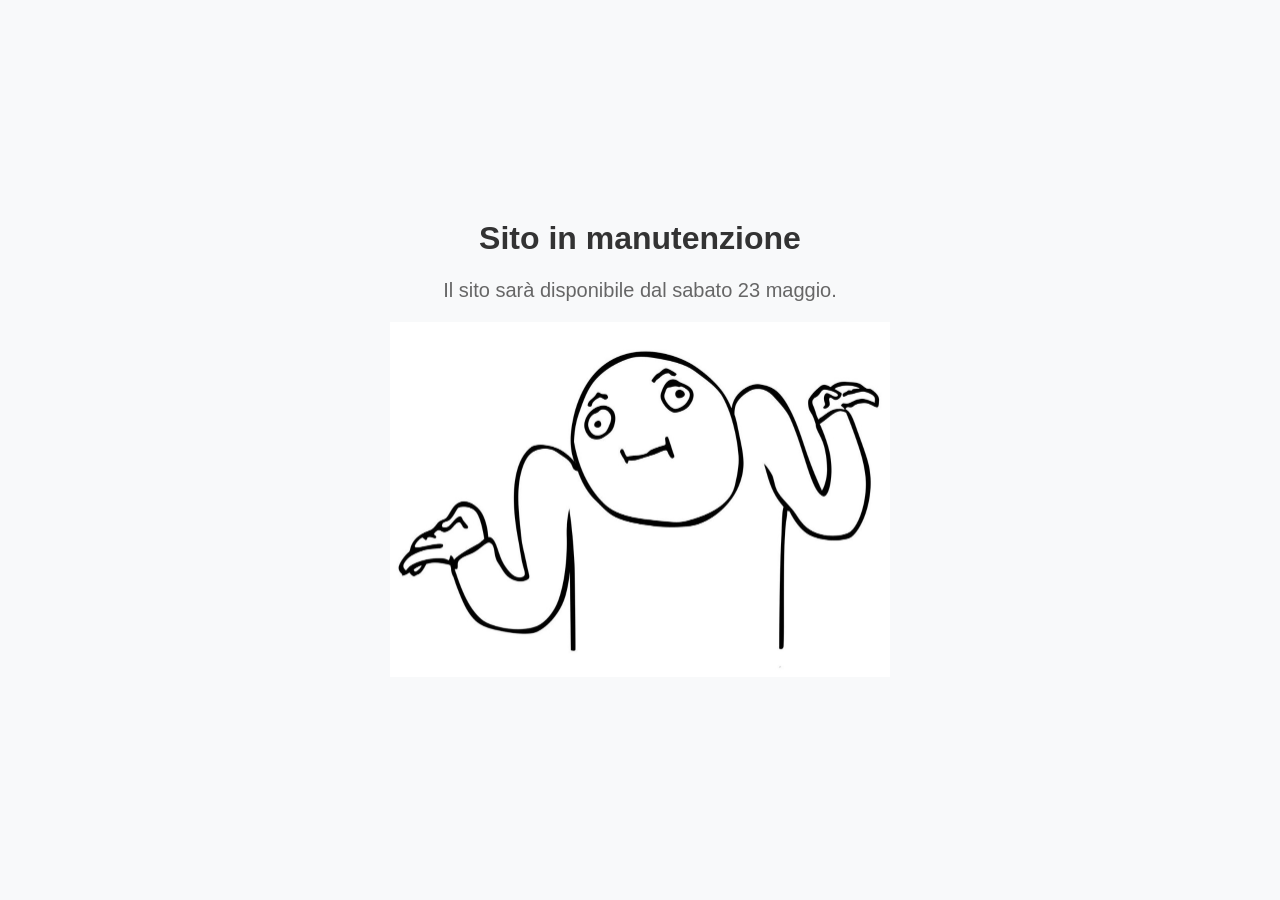
==== src/main/resources/templates/index.html @ cfcbc745 "added maintenance screen" ====
<!DOCTYPE html>
<html xmlns:th="http://www.thymeleaf.org" lang="it">
<head>
<meta charset="UTF-8">
<meta name="viewport" content="width=device-width, initial-scale=1.0">
    <meta charset="UTF-8">
    <title>Gym-progress-tracker</title>

    <style>
        body {
            background: #f8f9fa;
            font-family: Arial, sans-serif;
            display: flex;
            justify-content: center;
            align-items: center;
            height: 100vh;
            margin: 0;
        }

        .container {
            text-align: center;
        }

        img {
            width: 500px;
            margin-bottom: 20px;
        }

        h1 {
            color: #333;
        }

        p {
            color: #666;
            font-size: 20px;
        }
    </style>
</head>
<body>

<div class="container">
    <h1>Sito in manutenzione</h1>
    <p>
        Il sito sarà disponibile dal sabato 23 maggio.
    </p>
    <img src="maintenance.jpg" alt="Maintenance">
</div>

</body>
</html>
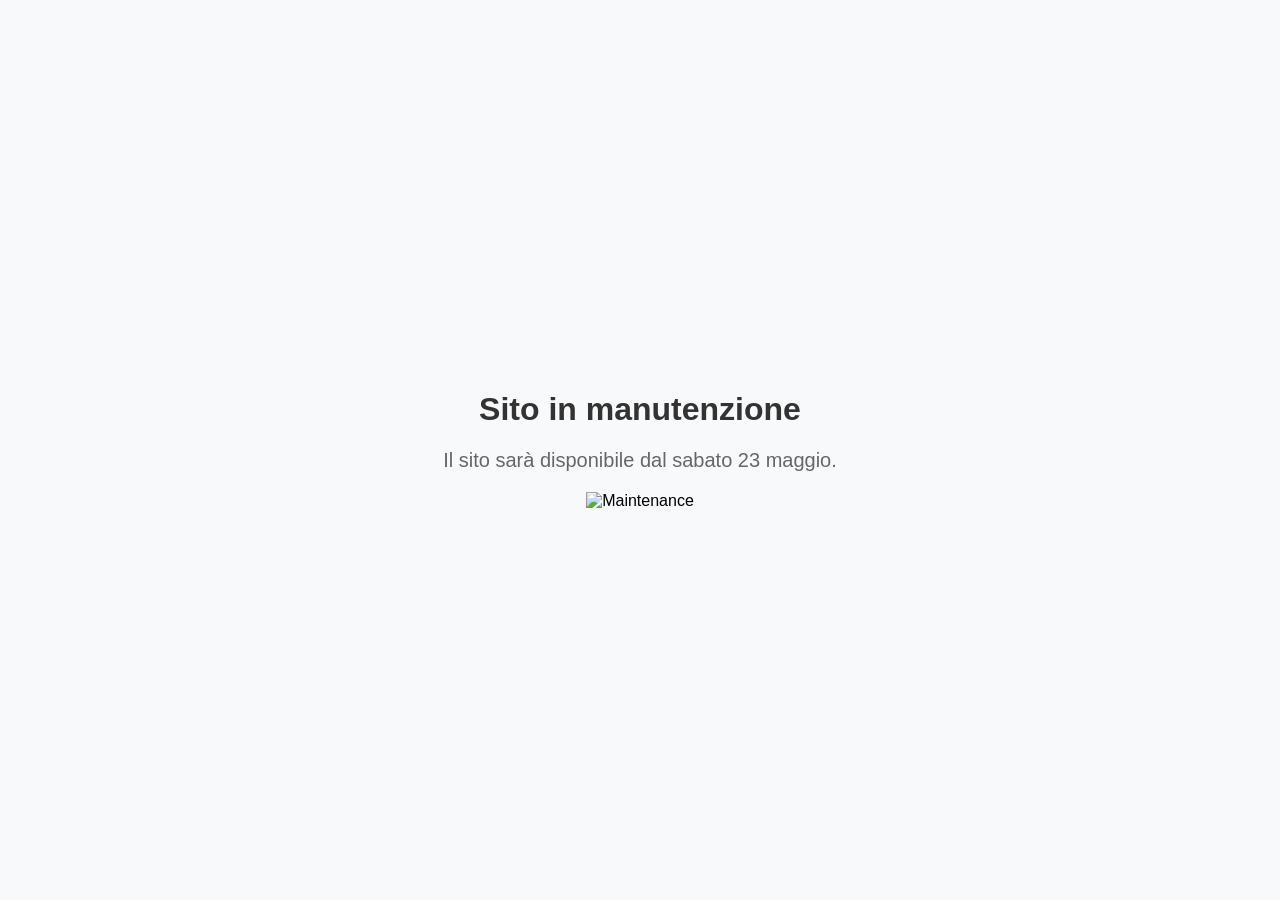
==== commit e6b3f4e8: "tried to fix "On maintenance" image" ====
--- a/src/main/resources/templates/index.html
+++ b/src/main/resources/templates/index.html
@@ -43,7 +43,7 @@
     <p>
         Il sito sarà disponibile dal sabato 23 maggio.
     </p>
-    <img src="maintenance.jpg" alt="Maintenance">
+    <img th:src="@{maintenance.jpg}" alt="Maintenance">
 </div>
 
 </body>
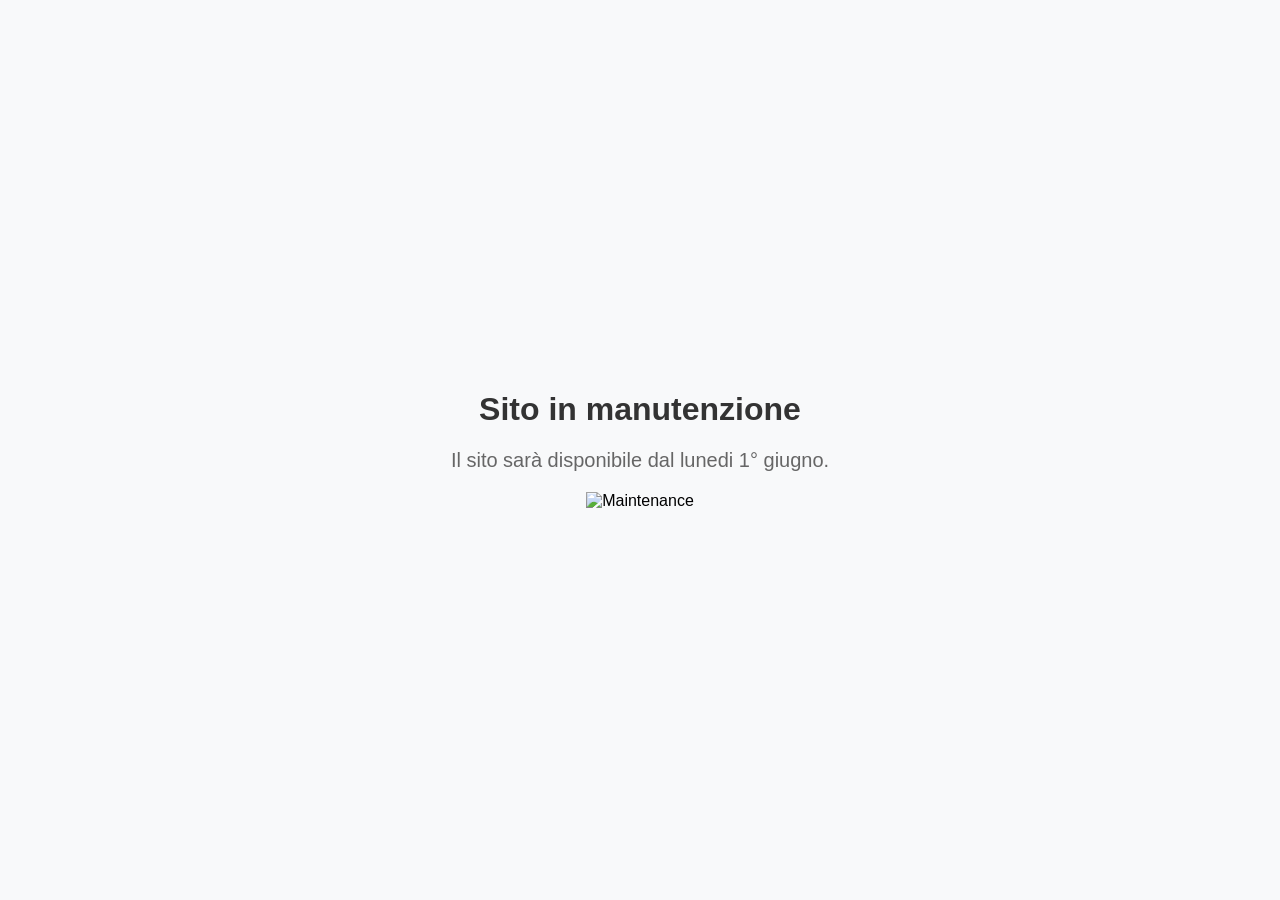
==== commit 68caaf53: "added image" ====
--- a/src/main/resources/templates/index.html
+++ b/src/main/resources/templates/index.html
@@ -5,7 +5,12 @@
 <meta name="viewport" content="width=device-width, initial-scale=1.0">
     <meta charset="UTF-8">
     <title>Gym-progress-tracker</title>
-
+    
+    <link rel="apple-touch-icon" sizes="180x180" href="images/favicon/apple-touch-icon.png">
+    <link rel="icon" type="image/png" sizes="32x32" href="images/favicon/favicon-32x32.png">
+    <link rel="icon" type="image/png" sizes="16x16" href="images/favicon/favicon-16x16.png">
+    <link rel="manifest" href="images/favicon/site.webmanifest">
+    
     <style>
         body {
             background: #f8f9fa;
@@ -22,7 +27,7 @@
         }
 
         img {
-            width: 500px;
+            width: 350px;
             margin-bottom: 20px;
         }
 
@@ -41,9 +46,9 @@
 <div class="container">
     <h1>Sito in manutenzione</h1>
     <p>
-        Il sito sarà disponibile dal sabato 23 maggio.
+        Il sito sarà disponibile dal lunedi 1° giugno.
     </p>
-    <img th:src="@{maintenance.jpg}" alt="Maintenance">
+    <img th:src="@{images/maintenance.jpg}" alt="Maintenance">
 </div>
 
 </body>
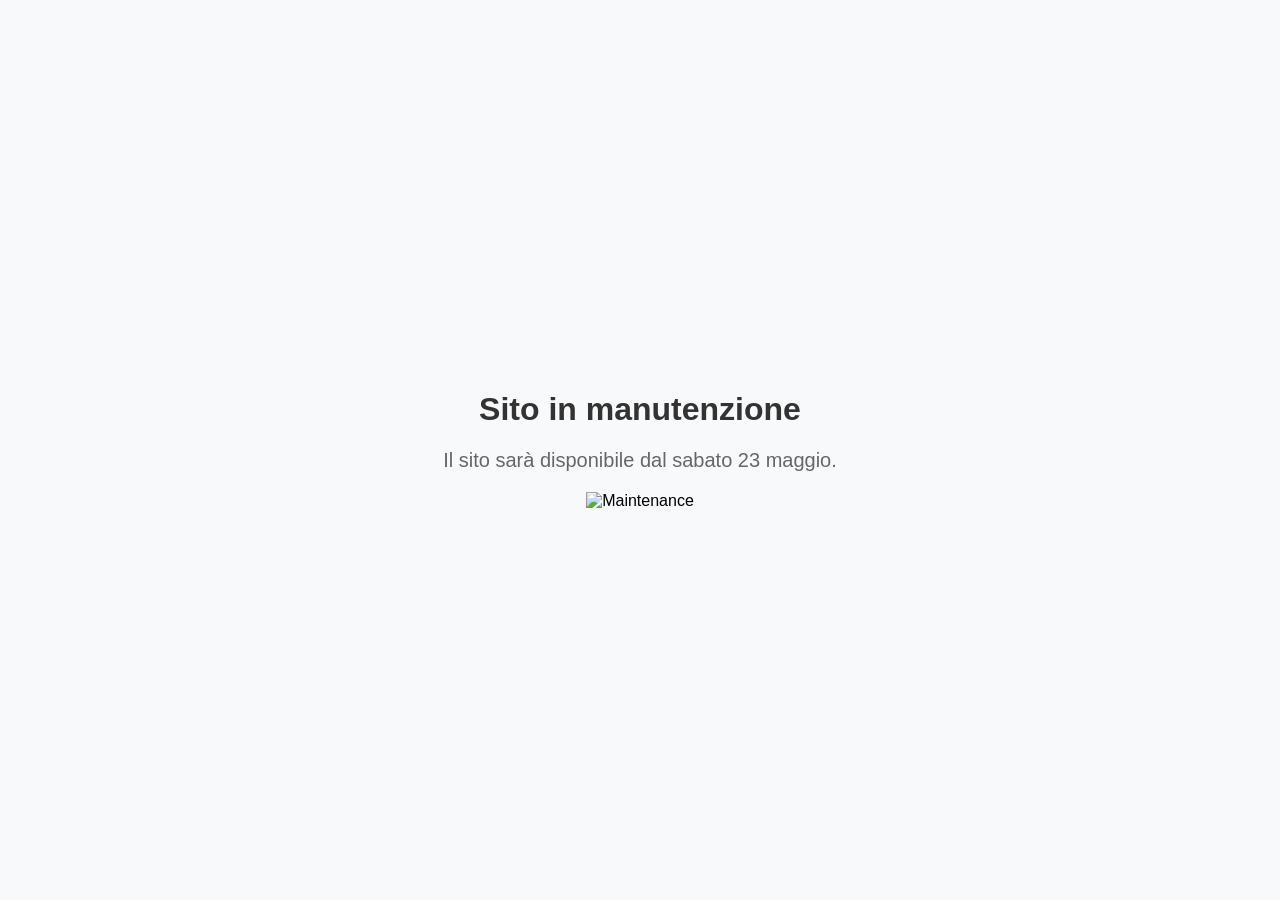
==== commit 1e0574de: "Merge branch 'dev' of git@github.com:AntonM97/Gym-progress-tracker.git into dev" ====
--- a/src/main/resources/templates/index.html
+++ b/src/main/resources/templates/index.html
@@ -5,12 +5,7 @@
 <meta name="viewport" content="width=device-width, initial-scale=1.0">
     <meta charset="UTF-8">
     <title>Gym-progress-tracker</title>
-    
-    <link rel="apple-touch-icon" sizes="180x180" href="images/favicon/apple-touch-icon.png">
-    <link rel="icon" type="image/png" sizes="32x32" href="images/favicon/favicon-32x32.png">
-    <link rel="icon" type="image/png" sizes="16x16" href="images/favicon/favicon-16x16.png">
-    <link rel="manifest" href="images/favicon/site.webmanifest">
-    
+
     <style>
         body {
             background: #f8f9fa;
@@ -27,7 +22,7 @@
         }
 
         img {
-            width: 350px;
+            width: 500px;
             margin-bottom: 20px;
         }
 
@@ -46,9 +41,9 @@
 <div class="container">
     <h1>Sito in manutenzione</h1>
     <p>
-        Il sito sarà disponibile dal lunedi 1° giugno.
+        Il sito sarà disponibile dal sabato 23 maggio.
     </p>
-    <img th:src="@{images/maintenance.jpg}" alt="Maintenance">
+    <img th:src="@{maintenance.jpg}" alt="Maintenance">
 </div>
 
 </body>
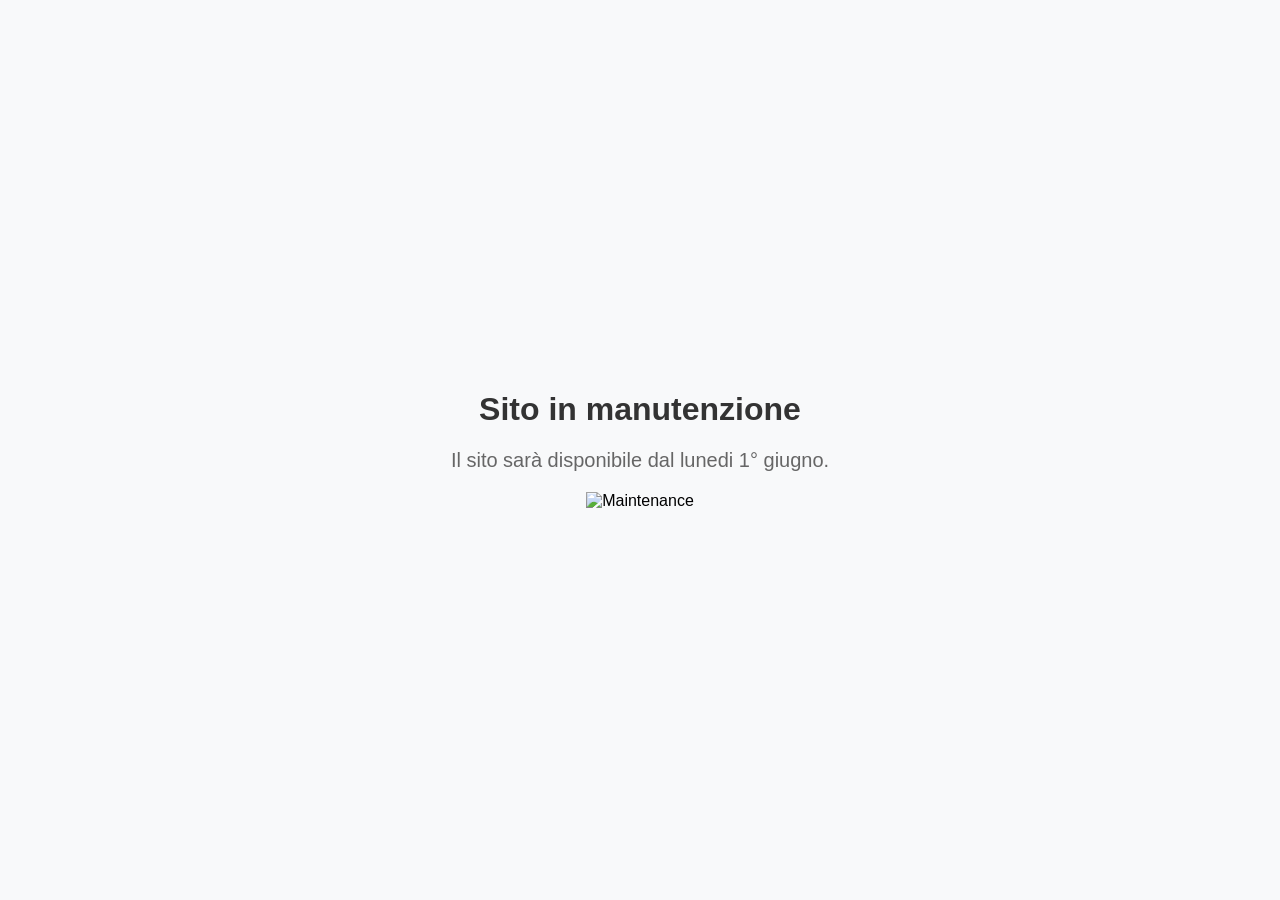
==== commit 84465695: "Merge branch 'dev' of git@github.com:AntonM97/Gym-progress-tracker.git into dev" ====
--- a/src/main/resources/templates/index.html
+++ b/src/main/resources/templates/index.html
@@ -5,7 +5,12 @@
 <meta name="viewport" content="width=device-width, initial-scale=1.0">
     <meta charset="UTF-8">
     <title>Gym-progress-tracker</title>
-
+    
+    <link rel="apple-touch-icon" sizes="180x180" href="images/favicon/apple-touch-icon.png">
+    <link rel="icon" type="image/png" sizes="32x32" href="images/favicon/favicon-32x32.png">
+    <link rel="icon" type="image/png" sizes="16x16" href="images/favicon/favicon-16x16.png">
+    <link rel="manifest" href="images/favicon/site.webmanifest">
+    
     <style>
         body {
             background: #f8f9fa;
@@ -22,7 +27,7 @@
         }
 
         img {
-            width: 500px;
+            width: 350px;
             margin-bottom: 20px;
         }
 
@@ -41,9 +46,9 @@
 <div class="container">
     <h1>Sito in manutenzione</h1>
     <p>
-        Il sito sarà disponibile dal sabato 23 maggio.
+        Il sito sarà disponibile dal lunedi 1° giugno.
     </p>
-    <img th:src="@{maintenance.jpg}" alt="Maintenance">
+    <img th:src="@{images/maintenance.jpg}" alt="Maintenance">
 </div>
 
 </body>
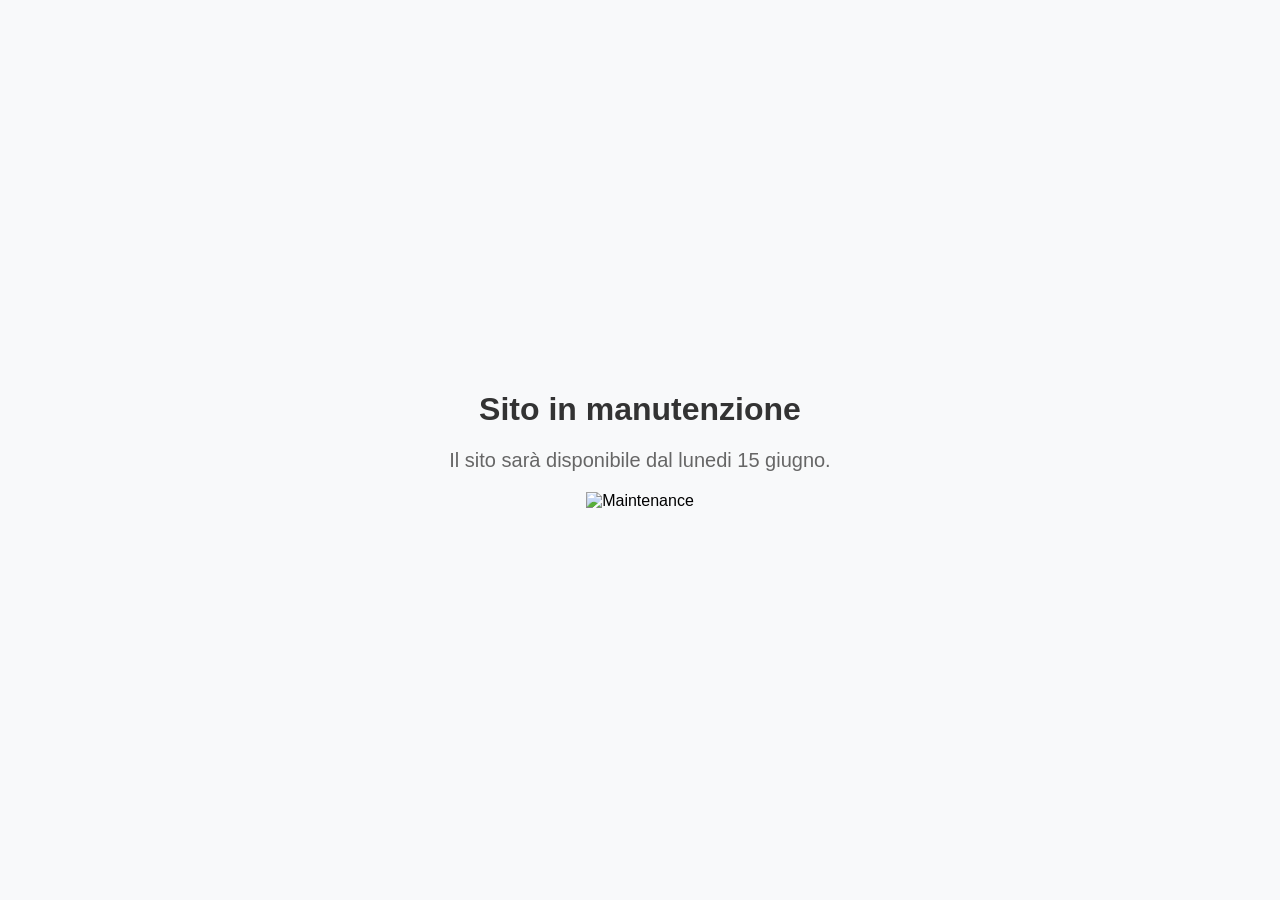
==== commit 8d29e235: "fixed project setup" ====
--- a/src/main/resources/templates/index.html
+++ b/src/main/resources/templates/index.html
@@ -46,7 +46,7 @@
 <div class="container">
     <h1>Sito in manutenzione</h1>
     <p>
-        Il sito sarà disponibile dal lunedi 1° giugno.
+        Il sito sarà disponibile dal lunedi 15 giugno.
     </p>
     <img th:src="@{images/maintenance.jpg}" alt="Maintenance">
 </div>
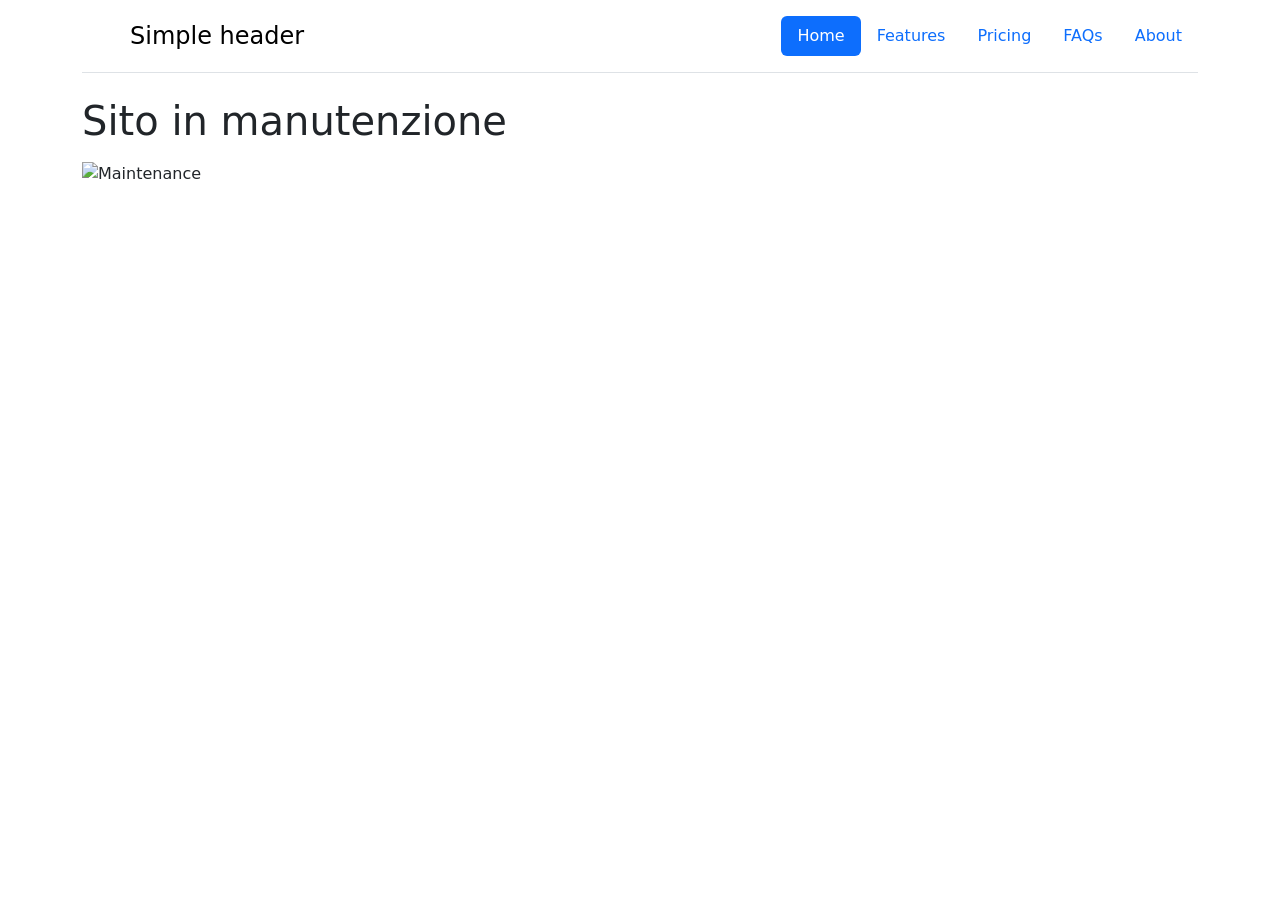
==== commit eaae3536: "started modifying layout" ====
--- a/src/main/resources/templates/index.html
+++ b/src/main/resources/templates/index.html
@@ -11,45 +11,34 @@
     <link rel="icon" type="image/png" sizes="16x16" href="images/favicon/favicon-16x16.png">
     <link rel="manifest" href="images/favicon/site.webmanifest">
     
-    <style>
-        body {
-            background: #f8f9fa;
-            font-family: Arial, sans-serif;
-            display: flex;
-            justify-content: center;
-            align-items: center;
-            height: 100vh;
-            margin: 0;
-        }
-
-        .container {
-            text-align: center;
-        }
-
-        img {
-            width: 350px;
-            margin-bottom: 20px;
-        }
-
-        h1 {
-            color: #333;
-        }
-
-        p {
-            color: #666;
-            font-size: 20px;
-        }
-    </style>
+    <link href="https://cdn.jsdelivr.net/npm/bootstrap@5.3.8/dist/css/bootstrap.min.css" rel="stylesheet" integrity="sha384-sRIl4kxILFvY47J16cr9ZwB07vP4J8+LH7qKQnuqkuIAvNWLzeN8tE5YBujZqJLB" crossorigin="anonymous">
+    <style > </style>
 </head>
 <body>
 
 <div class="container">
+
+<header class="d-flex flex-wrap justify-content-center py-3 mb-4 border-bottom"> 
+
+     <a href="/" class="d-flex align-items-center mb-3 mb-md-0 me-md-auto link-body-emphasis text-decoration-none"> 
+     <svg class="bi me-2" width="40" height="32" aria-hidden="true">
+     <use xlink:href="#bootstrap"></use></svg> 
+     <span class="fs-4">Simple header</span> </a> 
+     <ul class="nav nav-pills"> 
+     <li class="nav-item">
+        <a href="#" class="nav-link active" aria-current="page">Home</a></li> 
+     <li class="nav-item"><a href="#" class="nav-link">Features</a></li> 
+     <li class="nav-item"><a href="#" class="nav-link">Pricing</a></li> 
+     <li class="nav-item"><a href="#" class="nav-link">FAQs</a></li> 
+     <li class="nav-item"><a href="#" class="nav-link">About</a></li> </ul> 
+     </header>
     <h1>Sito in manutenzione</h1>
     <p>
-        Il sito sarà disponibile dal lunedi 15 giugno.
+        
     </p>
     <img th:src="@{images/maintenance.jpg}" alt="Maintenance">
 </div>
 
+<script src="https://cdn.jsdelivr.net/npm/bootstrap@5.3.8/dist/js/bootstrap.bundle.min.js" integrity="sha384-FKyoEForCGlyvwx9Hj09JcYn3nv7wiPVlz7YYwJrWVcXK/BmnVDxM+D2scQbITxI" crossorigin="anonymous"></script>
 </body>
 </html>
